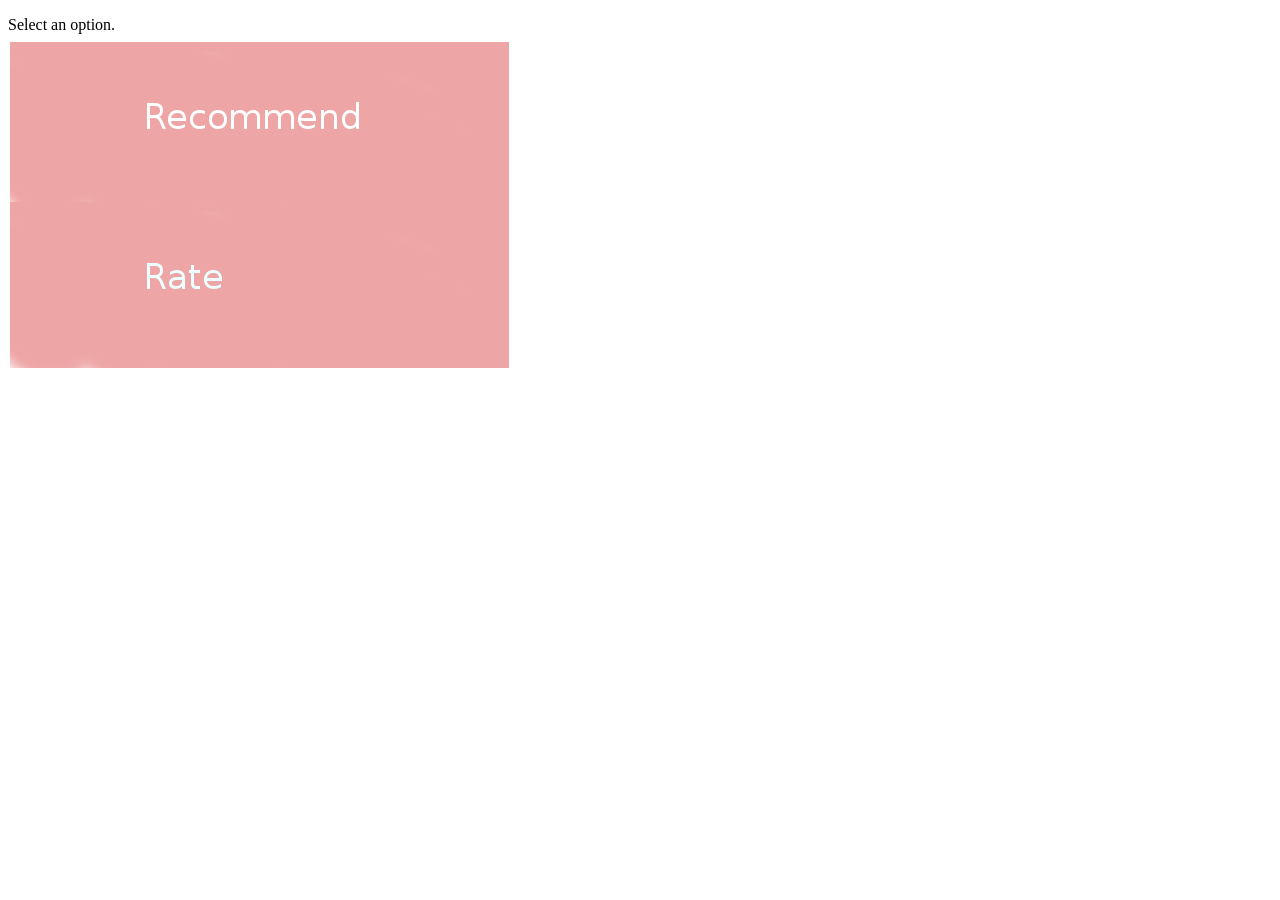
==== html/shiki-home.html @ 9ed891bb "basic website" ====
<!DOCTYPE html>
<html>
	<head>
		<meta http-equiv="Content-Type" content="text/html; charset=UTF-8">
    <meta charset="utf-8">
    
    <title>ShiKi</title>
    <meta name="author" content="ShiKi">
    <meta http-equiv="content-language" content="en">
       
<script type="text/javascript">
    function onRecommend() {
		document.getElementById("option").innerHTML = "Go to recommend.";
	}
	function onRate() {
		document.getElementById("option").innerHTML = "Go to rate.";
	}
</script>
	
	<p id="option">Select an option.</p>
	
    <div style="position: absolute; left: 10px; top: 40px;"> 
		<img src="rec.png" width="500" height="168" onclick="onRecommend();" />
	</div>
	
	<div style="position: absolute; left: 10px; top: 200px;"> 
		<img src="rate.png" width="500" height="168" onclick="onRate();" />
	</div>

</html>
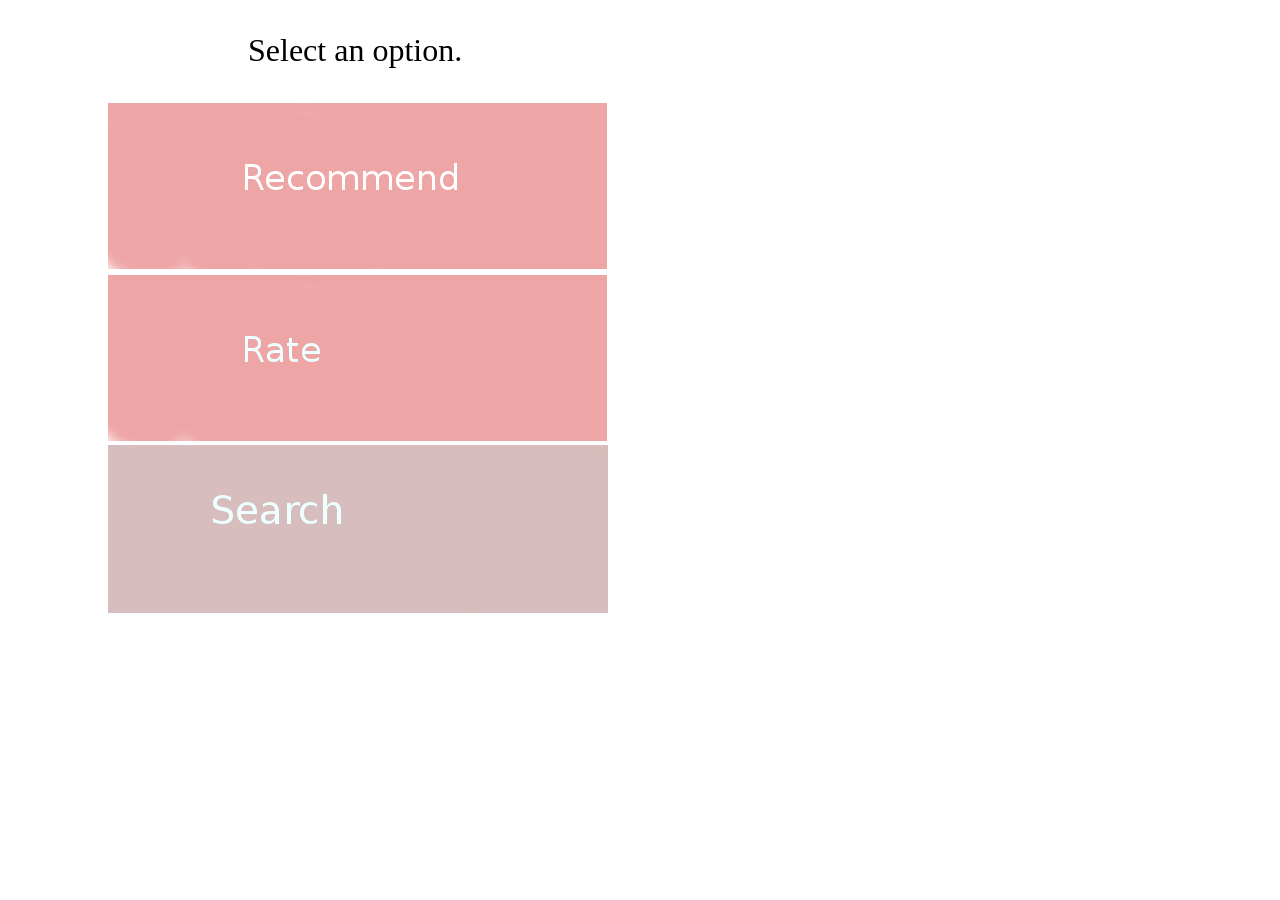
==== commit 5e1eb81b: "added some css" ====
--- a/html/shiki-home.html
+++ b/html/shiki-home.html
@@ -15,16 +15,42 @@
 	function onRate() {
 		document.getElementById("option").innerHTML = "Go to rate.";
 	}
+	function onSearch() {
+		document.getElementById("option").innerHTML = "Go to search.";
+	}
 </script>
+<style>
+	p.option{
+		position: relative;
+		left: 240px;
+		font-size: 2.0em;
+	}
+	div.rec {
+		position: relative;
+		left: 100px;
+	}
+	div.rate {
+		position: relative;
+		left: 100px;
+	}
+	div.search {
+		position: relative;
+		left: 100px;
+	}
+</style>
 	
-	<p id="option">Select an option.</p>
+	<p class="option" id="option">Select an option.</p>
 	
-    <div style="position: absolute; left: 10px; top: 40px;"> 
+    <div style="position: relative;" class="rec" id="rec"> 
 		<img src="rec.png" width="500" height="168" onclick="onRecommend();" />
 	</div>
 	
-	<div style="position: absolute; left: 10px; top: 200px;"> 
+	<div style="position: relative;" class="rate" id="rate"> 
 		<img src="rate.png" width="500" height="168" onclick="onRate();" />
+	</div>
+	
+	<div style="position: relative;" class="search" id="search"> 
+		<img src="search.png" width="500" height="168" onclick="onSearch();" />
 	</div>
 
 </html>
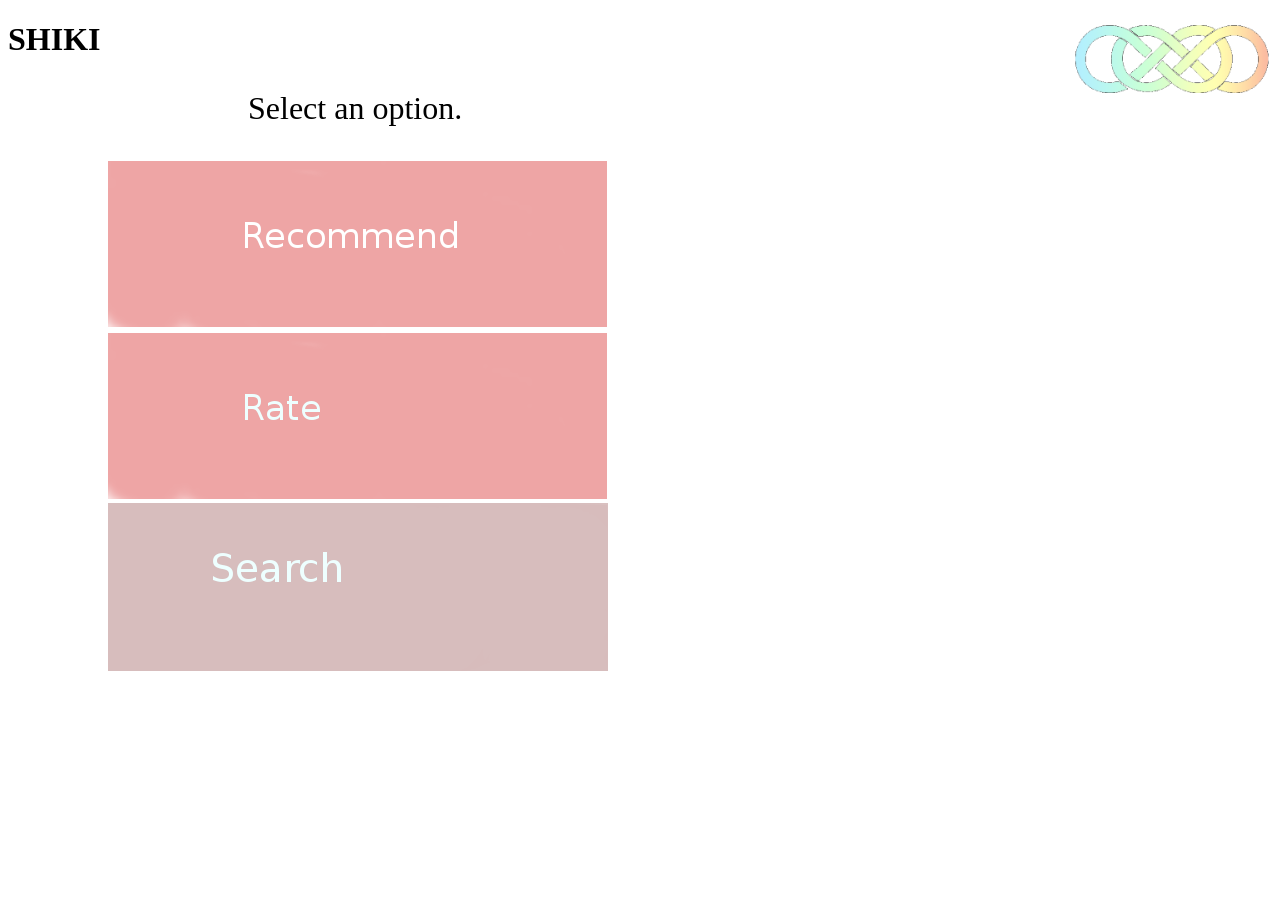
==== commit 1a75fd8e: "minor fixes" ====
--- a/html/shiki-home.html
+++ b/html/shiki-home.html
@@ -1,56 +1,68 @@
 <!DOCTYPE html>
 <html>
-	<head>
-		<meta http-equiv="Content-Type" content="text/html; charset=UTF-8">
-    <meta charset="utf-8">
-    
-    <title>ShiKi</title>
-    <meta name="author" content="ShiKi">
-    <meta http-equiv="content-language" content="en">
-       
-<script type="text/javascript">
-    function onRecommend() {
-		document.getElementById("option").innerHTML = "Go to recommend.";
-	}
-	function onRate() {
-		document.getElementById("option").innerHTML = "Go to rate.";
-	}
-	function onSearch() {
-		document.getElementById("option").innerHTML = "Go to search.";
-	}
-</script>
-<style>
-	p.option{
-		position: relative;
-		left: 240px;
-		font-size: 2.0em;
-	}
-	div.rec {
-		position: relative;
-		left: 100px;
-	}
-	div.rate {
-		position: relative;
-		left: 100px;
-	}
-	div.search {
-		position: relative;
-		left: 100px;
-	}
-</style>
-	
-	<p class="option" id="option">Select an option.</p>
-	
-    <div style="position: relative;" class="rec" id="rec"> 
-		<img src="rec.png" width="500" height="168" onclick="onRecommend();" />
-	</div>
-	
-	<div style="position: relative;" class="rate" id="rate"> 
-		<img src="rate.png" width="500" height="168" onclick="onRate();" />
-	</div>
-	
-	<div style="position: relative;" class="search" id="search"> 
-		<img src="search.png" width="500" height="168" onclick="onSearch();" />
-	</div>
+<head>
+	<meta http-equiv="Content-Type" content="text/html; charset=UTF-8">
+	<meta charset="utf-8">
 
-</html>
+	<title>ShiKi</title>
+	<meta name="author" content="ShiKi">
+	<meta http-equiv="content-language" content="en">
+
+	<body>
+
+		<p><h1>SHIKI <img src="images/logo.png" align="right" width="200" height="auto" onclick="onLogo();" id="logo"> </h1> </p>
+
+		<p class="option" id="option">Select an option.</p>
+
+		<div style="position: relative;" class="rec" id="rec"> 
+			<img src="images/rec.png" width="500" height="168" onclick="onRecommend();" />
+		</div>
+
+		<div style="position: relative;" class="rate" id="rate"> 
+			<img src="images/rate.png" width="500" height="168" onclick="onRate();" />
+		</div>
+
+		<div style="position: relative;" class="search" id="search"> 
+			<img src="images/search.png" width="500" height="168" onclick="onSearch();" />
+		</div>
+
+		<style>
+			p.option{
+				position: relative;
+				left: 240px;
+				font-size: 2.0em;
+			}
+			div.rec {
+				position: relative;
+				left: 100px;
+			}
+			div.rate {
+				position: relative;
+				left: 100px;
+			}
+			div.search {
+				position: relative;
+				left: 100px;
+			}
+		</style>
+
+		<script type="text/javascript">
+			function onRecommend() {
+				document.getElementById("option").innerHTML = "Go to recommend.";
+				window.location="shiki-rec.html";
+			}
+			function onRate() {
+				document.getElementById("option").innerHTML = "Go to rate.";
+				window.location="shiki-rate.html";
+			}
+			function onSearch() {
+				document.getElementById("option").innerHTML = "Go to search.";
+				window.location="shiki-search.html";
+			}
+
+			function onLogo() {
+				window.location="shiki-home.html";
+			}	
+		</script>
+	</body>
+	</html>
